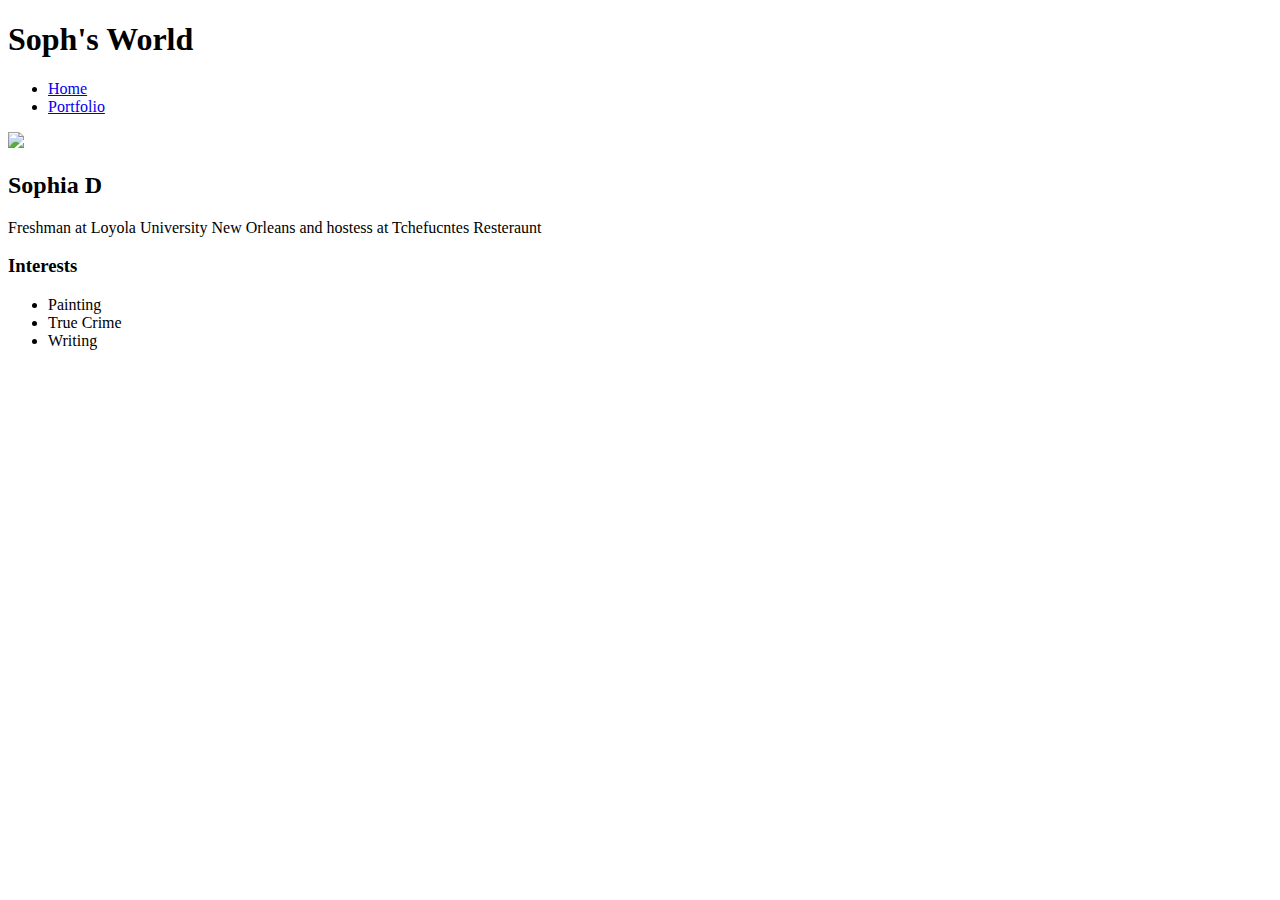
==== index.html @ f23af67c "add index.html and css files" ====
<!DOCTYPE HTML>
<html>
    <head>
        <title>Soph's World</title>
    </head>

    <body>
        <div>
            <nav>
                <h1> Soph's World

                </h1>
                <ul>
                    <li>
                        <a href="index.html">Home</a>
                    </li>
                    <li>
                        <a href="portfolio.html">Portfolio</a>
                    </li>
                </ul>

               
        

            </nav>

            <main>
                  <!-- Sidebar section -->
                <div>
                    <img src="https://d5wt70d4gnm1t.cloudfront.net/media/a-s/articles/2120-751701642143/tk-oh-so-pretty-punk-in-print-512x512-c.jpg "
                
                </div>
                <!-- Content section -->
                <h2>Sophia D</h2>
                <p>Freshman at Loyola University New Orleans and hostess at Tchefucntes Resteraunt </p>
                 <!-- Interests section -->
                 <div> 
                    <h3>Interests
                    </h3>
                        <ul>
                            <li>Painting </li>
                            <li>True Crime</li>
                            <li>Writing</li>
                        </ul>
                 </div>
                <div>


                </div>
            </main>

        </div>

    </body>
</html>
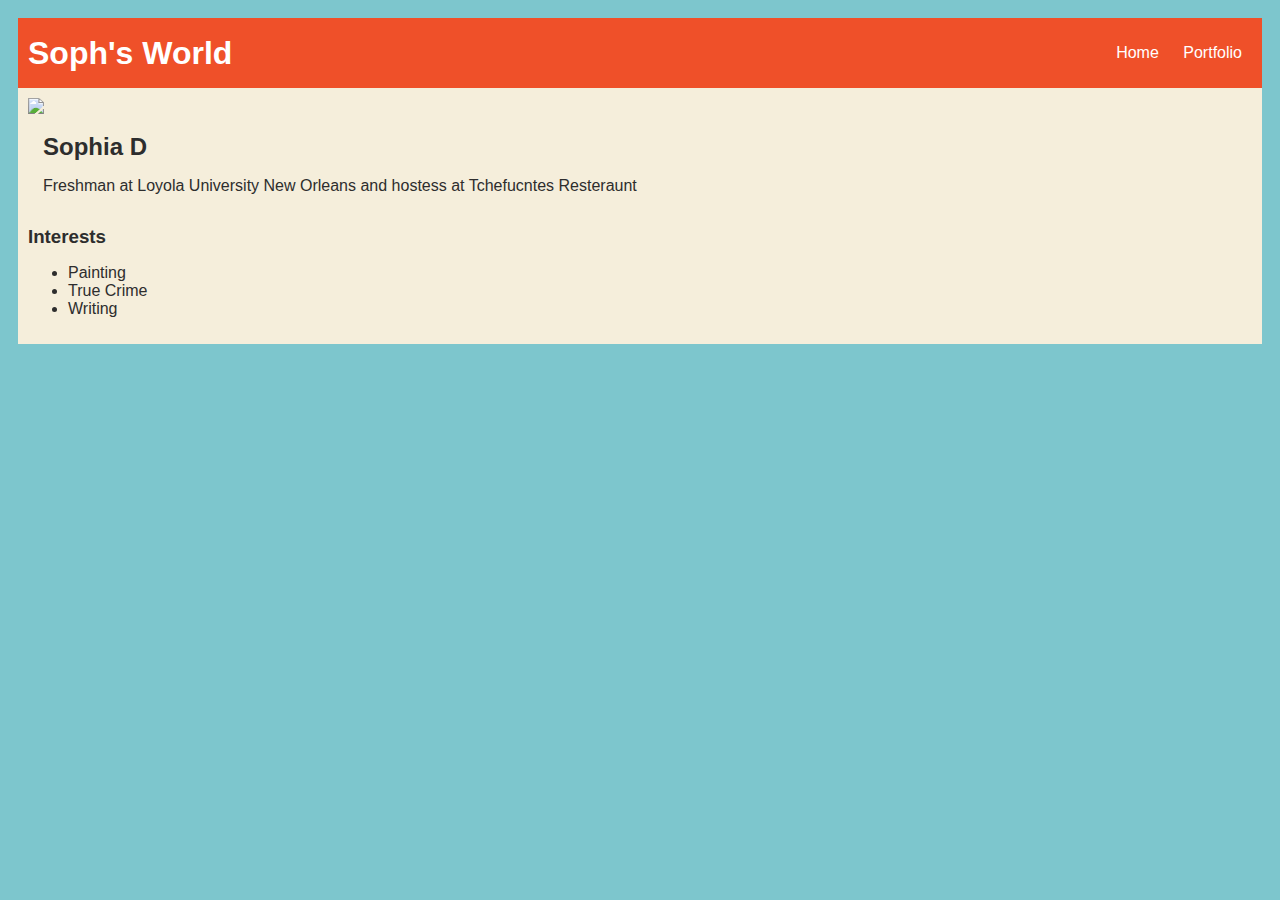
==== commit 7904330a: "add index.html and css files" ====
--- a/index.html
+++ b/index.html
@@ -2,39 +2,40 @@
 <html>
     <head>
         <title>Soph's World</title>
+        <link rel="stylesheet" href="style.css">
     </head>
 
     <body>
-        <div>
+         <!-- All content goes here -->
+        <div id="all contents">
             <nav>
                 <h1> Soph's World
-
                 </h1>
-                <ul>
-                    <li>
+                <ul id="nav-ul">
+                    <li class="nav-li">
                         <a href="index.html">Home</a>
                     </li>
-                    <li>
+                    <li class="nav-li">
                         <a href="portfolio.html">Portfolio</a>
                     </li>
                 </ul>
-
-               
-        
 
             </nav>
 
             <main>
                   <!-- Sidebar section -->
-                <div>
-                    <img src="https://d5wt70d4gnm1t.cloudfront.net/media/a-s/articles/2120-751701642143/tk-oh-so-pretty-punk-in-print-512x512-c.jpg "
+                <div class="sidebar">
+                    <img class="sidebar-img" src="https://d5wt70d4gnm1t.cloudfront.net/media/a-s/articles/2120-751701642143/tk-oh-so-pretty-punk-in-print-512x512-c.jpg "
                 
                 </div>
                 <!-- Content section -->
-                <h2>Sophia D</h2>
-                <p>Freshman at Loyola University New Orleans and hostess at Tchefucntes Resteraunt </p>
+                <div class=content>
+                 <h2>Sophia D</h2>
+                 <p>Freshman at Loyola University New Orleans and hostess at Tchefucntes Resteraunt </p>
+                 </div>
+                 
                  <!-- Interests section -->
-                 <div> 
+                 <div id="intrests"> 
                     <h3>Interests
                     </h3>
                         <ul>
--- a/style.css
+++ b/style.css
@@ -0,0 +1,62 @@
+body {
+    background: rgb(125, 198, 205);
+    color: rgb(45, 45, 45);
+    padding: 10px;
+    font-family: arial;
+}
+#all-contents {
+  max-width: 800px;
+    margin: auto;
+}
+
+/* navigation menu */
+nav {
+    background: rgb(239, 80, 41);
+   margin: 0 auto;
+    display: flex;
+    padding: 10px;
+}
+h1 {
+    display: flex;
+    align-items: center;
+    color: white;
+    flex: 1;
+    margin: 0;
+}
+#nav-ul {
+    list-style-image: none;
+}
+.nav-li {
+    display: inline-block;
+    padding: 0 10px;
+}
+a {
+    text-decoration: none;
+    color: #fff;
+}
+
+/* main container area beneath menu */
+main {
+    background: rgb(245, 238, 219);
+    display: flex;
+}
+.sidebar {
+    margin-right: 25px;
+    padding: 10px;
+}
+.sidebar-img {
+    width: 200px;
+}
+.content {
+    flex: 1;
+    padding: 15px;
+}
+
+/* portfolio styles */
+#interests {
+    border: 4px silver ridge;
+    padding: 8px;
+}
+h2, h3 {
+    margin: 0px;
+}
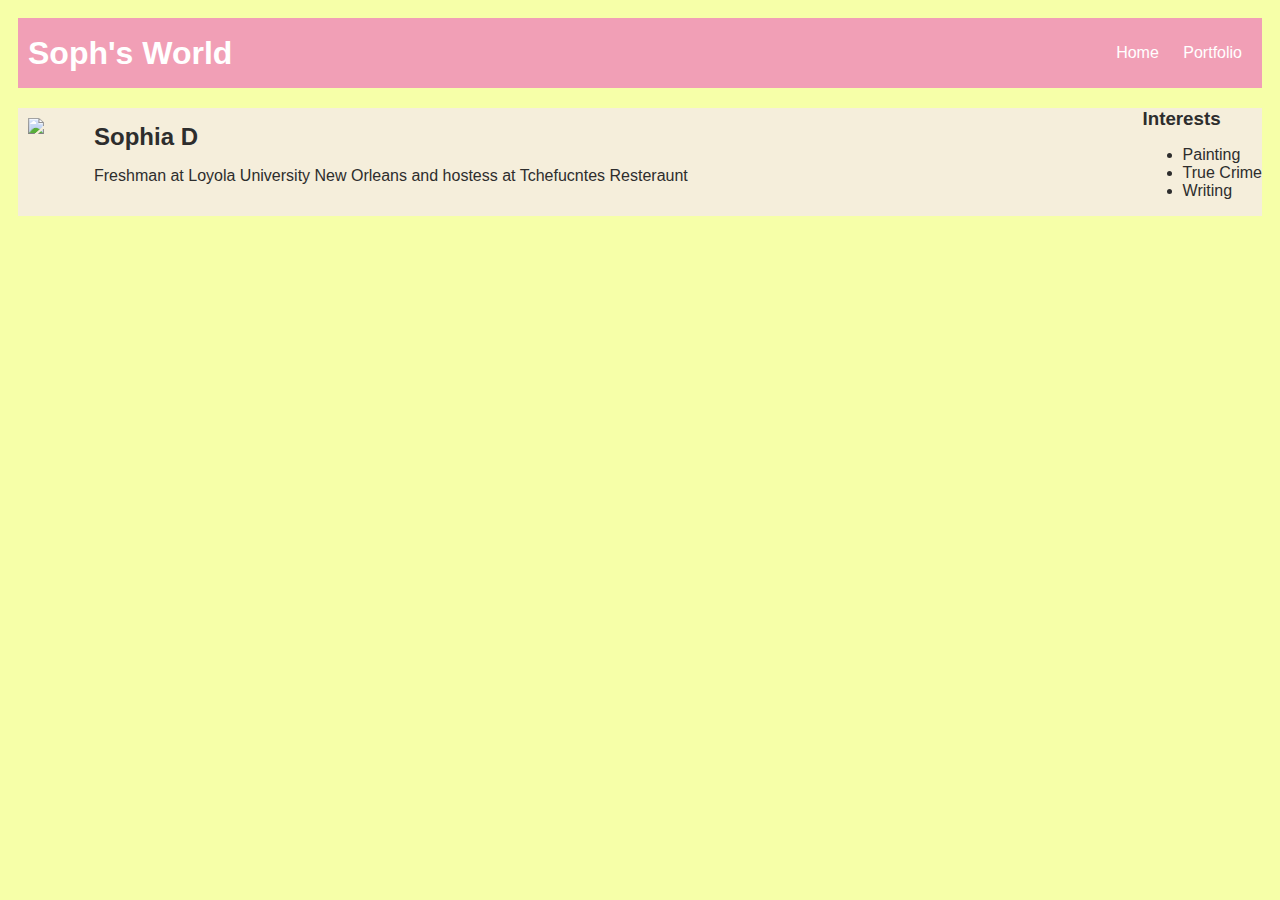
==== commit 3a0febe8: "add portfolio.html file" ====
--- a/index.html
+++ b/index.html
@@ -25,7 +25,7 @@
             <main>
                   <!-- Sidebar section -->
                 <div class="sidebar">
-                    <img class="sidebar-img" src="https://d5wt70d4gnm1t.cloudfront.net/media/a-s/articles/2120-751701642143/tk-oh-so-pretty-punk-in-print-512x512-c.jpg "
+                    <img class="sidebar-img" src="https://d5wt70d4gnm1t.cloudfront.net/media/a-s/articles/2120-751701642143/tk-oh-so-pretty-punk-in-print-512x512-c.jpg ">
                 
                 </div>
                 <!-- Content section -->
--- a/style.css
+++ b/style.css
@@ -1,5 +1,5 @@
 body {
-    background: rgb(125, 198, 205);
+    background: rgba(243, 255, 134, 0.718);
     color: rgb(45, 45, 45);
     padding: 10px;
     font-family: arial;
@@ -11,8 +11,9 @@
 
 /* navigation menu */
 nav {
-    background: rgb(239, 80, 41);
+    background: rgba(237, 78, 194, 0.544);
    margin: 0 auto;
+   margin-bottom: 20px;
     display: flex;
     padding: 10px;
 }
@@ -60,3 +61,28 @@
 h2, h3 {
     margin: 0px;
 }
+  /* portfolio styles */
+  .content h1 {
+    color: black;
+}
+
+#portfolio {
+    list-style-type: none;
+    padding-left: 0;
+}
+
+#portfolio li {
+    background: #fff;
+    padding: 10px;
+    border-radius: 10px;
+    margin-bottom: 10px;
+}
+
+#portfolio li:hover {
+    background: #eee;
+}
+
+#portfolio a {
+    text-decoration: none;
+    color: #454545;
+}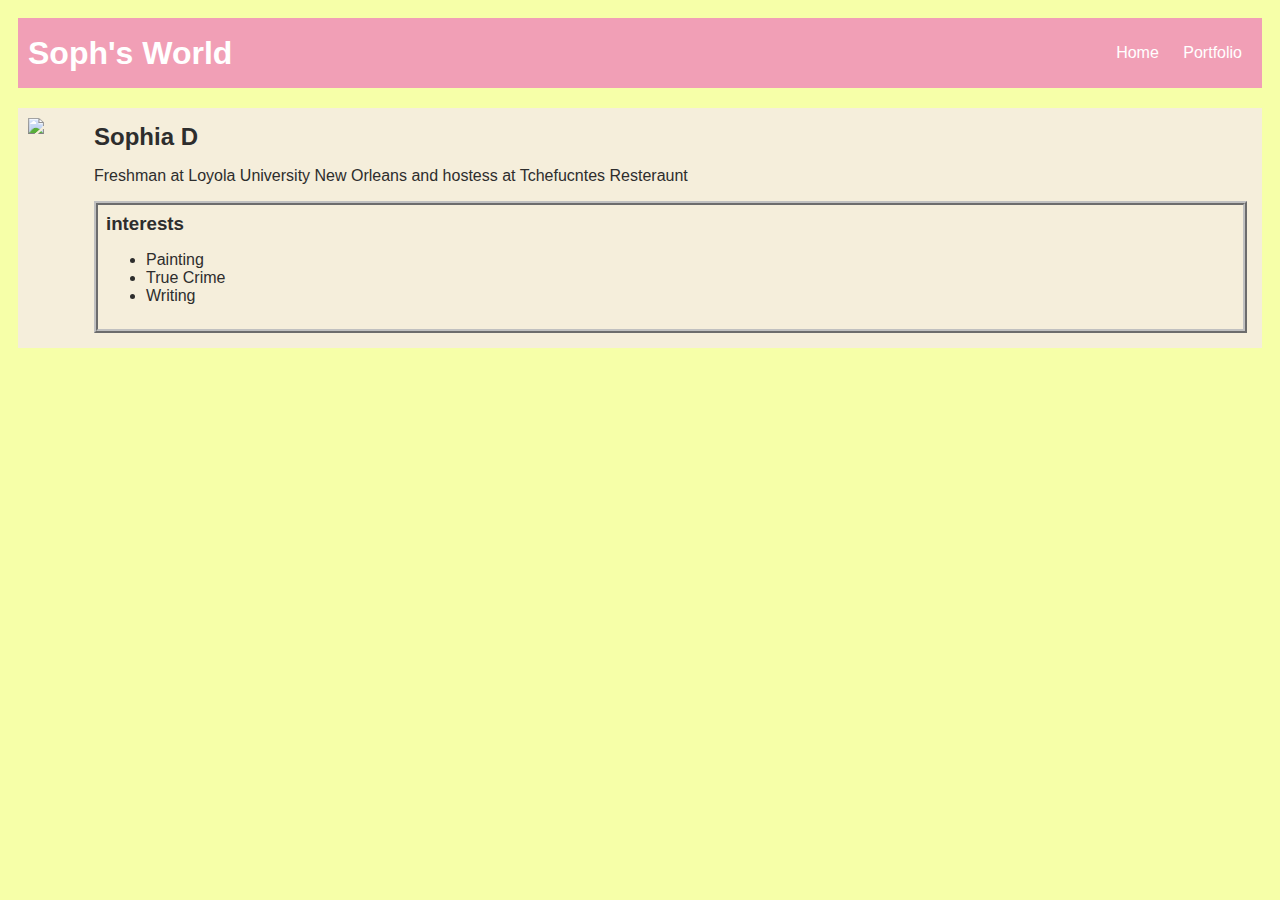
==== commit a1516167: "add index.html and css files" ====
--- a/index.html
+++ b/index.html
@@ -29,28 +29,23 @@
                 
                 </div>
                 <!-- Content section -->
-                <div class=content>
+                <div class="content">
                  <h2>Sophia D</h2>
                  <p>Freshman at Loyola University New Orleans and hostess at Tchefucntes Resteraunt </p>
-                 </div>
+                 
                  
                  <!-- Interests section -->
-                 <div id="intrests"> 
-                    <h3>Interests
+                 <div id="interests"> 
+                    <h3>interests
                     </h3>
                         <ul>
                             <li>Painting </li>
                             <li>True Crime</li>
                             <li>Writing</li>
                         </ul>
+                    </div>
                  </div>
-                <div>
-
-
-                </div>
             </main>
-
         </div>
-
     </body>
 </html>
